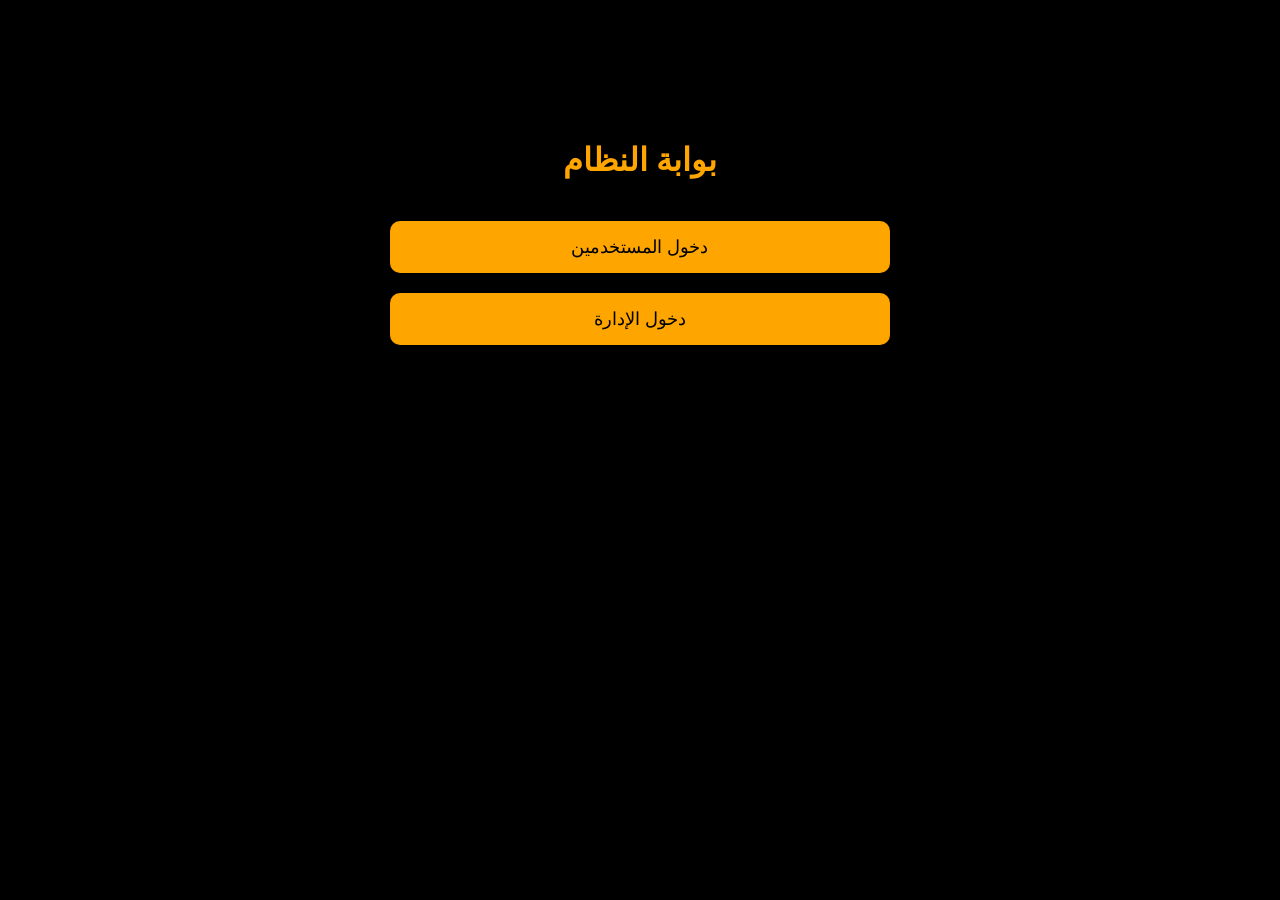
==== index.html @ a7d8e277 "Add files via upload" ====
<!DOCTYPE html>
<html lang="ar" dir="rtl">
<head>
<meta charset="UTF-8">
<meta name="viewport" content="width=device-width, initial-scale=1.0">
<title>بوابة النظام</title>
<link rel="stylesheet" href="style.css">
</head>
<body>
<div class="container center">
<h1>بوابة النظام</h1>
<button onclick="location.href='form.html'">دخول المستخدمين</button>
<button onclick="location.href='admin.html'">دخول الإدارة</button>
</div>
</body>
</html>
---- style.css ----
body{margin:0;background:black;color:white;font-family:Arial;}
.container{max-width:500px;margin:auto;padding:20px;}
.center{text-align:center;margin-top:100px;}
.top{color:orange;text-align:center;}
h1{color:orange;text-align:center;}
input,select,textarea{width:100%;padding:12px;margin-top:10px;border-radius:10px;background:#111;color:white;border:1px solid #333;}
button{width:100%;padding:15px;margin-top:20px;background:orange;border:none;border-radius:10px;font-size:18px;}
.card{background:#111;border:1px solid orange;margin:10px 0;padding:10px;border-radius:10px;}
.footer{text-align:center;margin-top:20px;font-size:12px;}
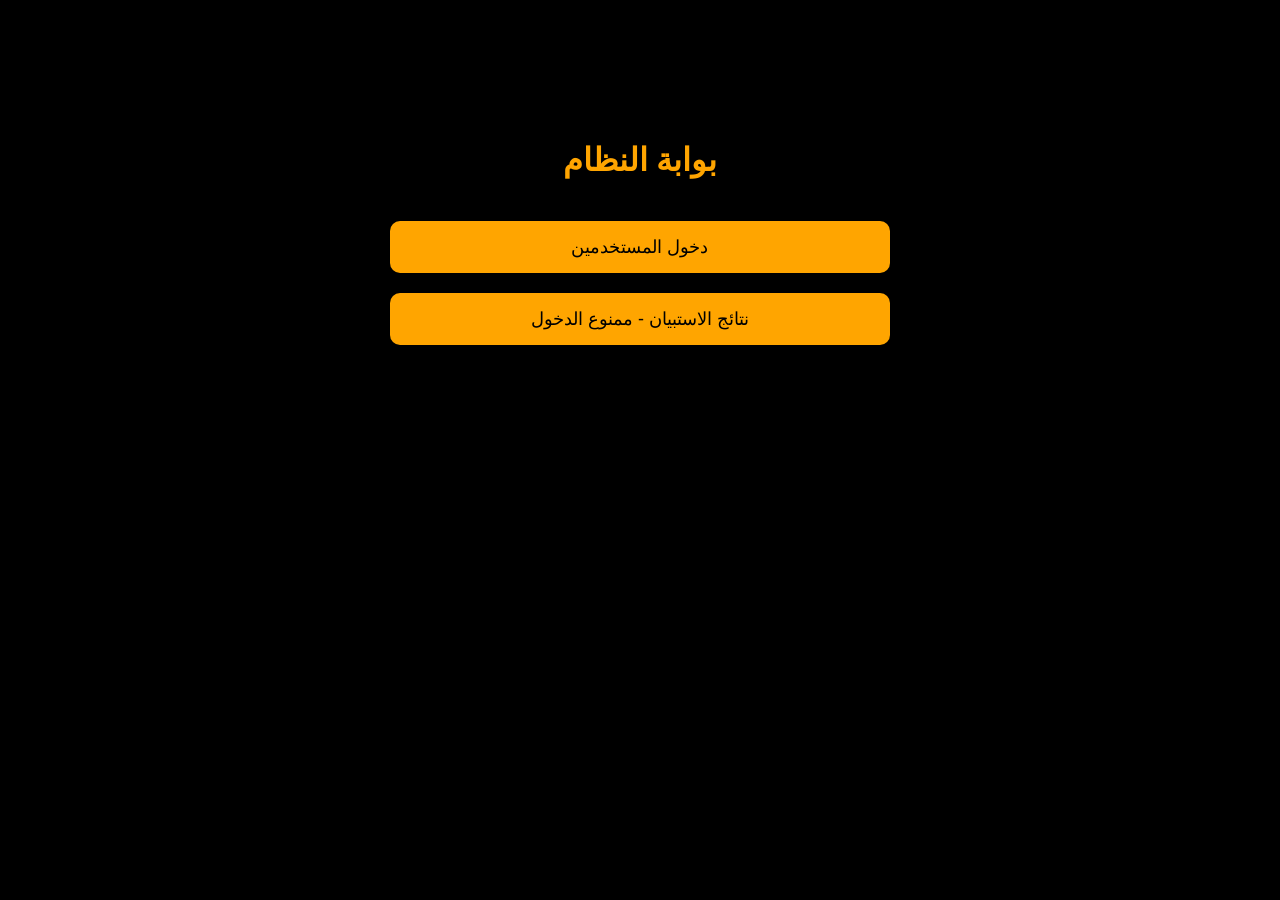
==== commit 5e36bf34: "Update index.html" ====
--- a/index.html
+++ b/index.html
@@ -10,7 +10,7 @@
 <div class="container center">
 <h1>بوابة النظام</h1>
 <button onclick="location.href='form.html'">دخول المستخدمين</button>
-<button onclick="location.href='admin.html'">دخول الإدارة</button>
+<button onclick="location.href='admin.html'">نتائج الاستبيان - ممنوع الدخول </button>
 </div>
 </body>
 </html>
